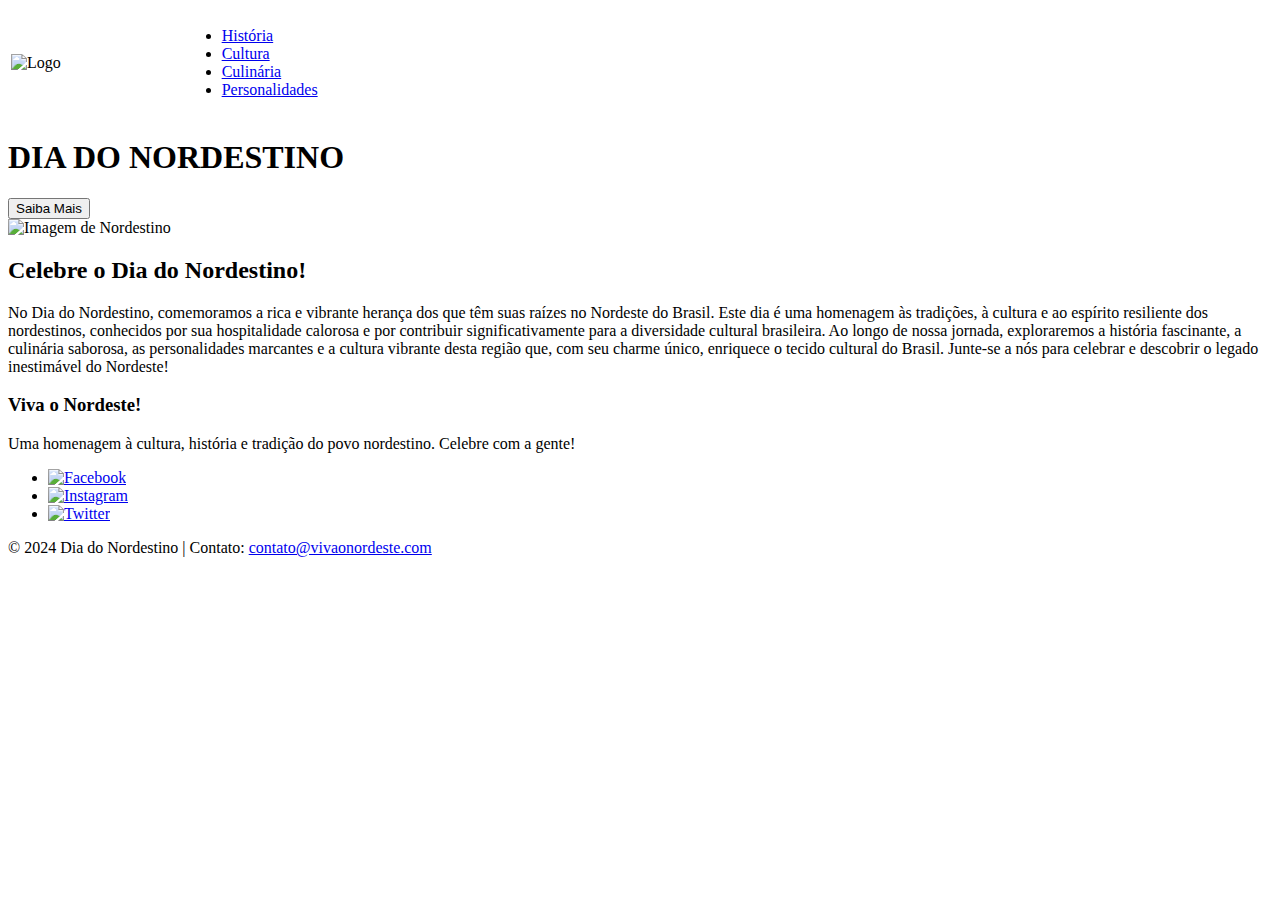
==== index.html @ 45371a7a "Update index.html" ====
<!DOCTYPE html>
<html lang="pt-BR">
<head>
    <meta charset="UTF-8">
    <title>Dia do Nordestino</title>
    <link rel="stylesheet" href="style.css">
</head>
<body>
    <header>  
        <table>
            <tr>
                <td width="55%">
                    <img src="Imagens/logo.png" alt="Logo" style="max-width: 80px;"> 
                </td>
                <td>
                    <nav>
                        <ul>
                            <li><a href="historia.html">História</a></li>
                            <li><a href="cultura.html">Cultura</a></li>
                            <li><a href="culinaria.html">Culinária</a></li>
                            <li><a href="personalidades.html">Personalidades</a></li>
                        </ul>
                    </nav>
                </td>
            </tr>
        </table>  
    </header>

    <section class="main-content" id="main-section">
        <div class="content-wrapper">
            <div class="title-section">
                <h1>DIA DO NORDESTINO</h1>
                <button class="cta-button" id="scroll-button">Saiba Mais</button>
            </div>
            <div class="image-section">
                <img src="Imagens/imagem-nordestino.png" alt="Imagem de Nordestino">
            </div>
        </div>
    </section>

    <section class="highlight" id="highlight-section">
        <h2>Celebre o Dia do Nordestino!</h2>
        <p>
            No Dia do Nordestino, comemoramos a rica e vibrante herança dos que têm suas raízes no Nordeste do Brasil. Este dia é uma homenagem às tradições, à cultura e ao espírito resiliente dos nordestinos, conhecidos por sua hospitalidade calorosa e por contribuir significativamente para a diversidade cultural brasileira. Ao longo de nossa jornada, exploraremos a história fascinante, a culinária saborosa, as personalidades marcantes e a cultura vibrante desta região que, com seu charme único, enriquece o tecido cultural do Brasil. Junte-se a nós para celebrar e descobrir o legado inestimável do Nordeste!
        </p>
    </section>

    <footer>
        <div class="footer-content">
            <h3>Viva o Nordeste!</h3>
            <p>Uma homenagem à cultura, história e tradição do povo nordestino. Celebre com a gente!</p>
            <ul class="socials">
                <li><a href="#"><img src="Imagens/icon-facebook.png" alt="Facebook"></a></li>
                <li><a href="#"><img src="Imagens/icon-instagram.png" alt="Instagram"></a></li>
                <li><a href="#"><img src="Imagens/icon-twitter.png" alt="Twitter"></a></li>
            </ul>
        </div>
        <div class="footer-bottom">
            <p>&copy; 2024 Dia do Nordestino | Contato: <a href="mailto:contato@vivaonordeste.com">contato@vivaonordeste.com</a></p>
        </div>
    </footer>

    <script>
        const scrollButton = document.getElementById('scroll-button');
        const highlightSection = document.getElementById('highlight-section');

        scrollButton.addEventListener('click', () => {
            if (scrollButton && highlightSection) {
                highlightSection.scrollIntoView({ behavior: 'smooth' });
            }
        });
    </script>
</body>
</html>
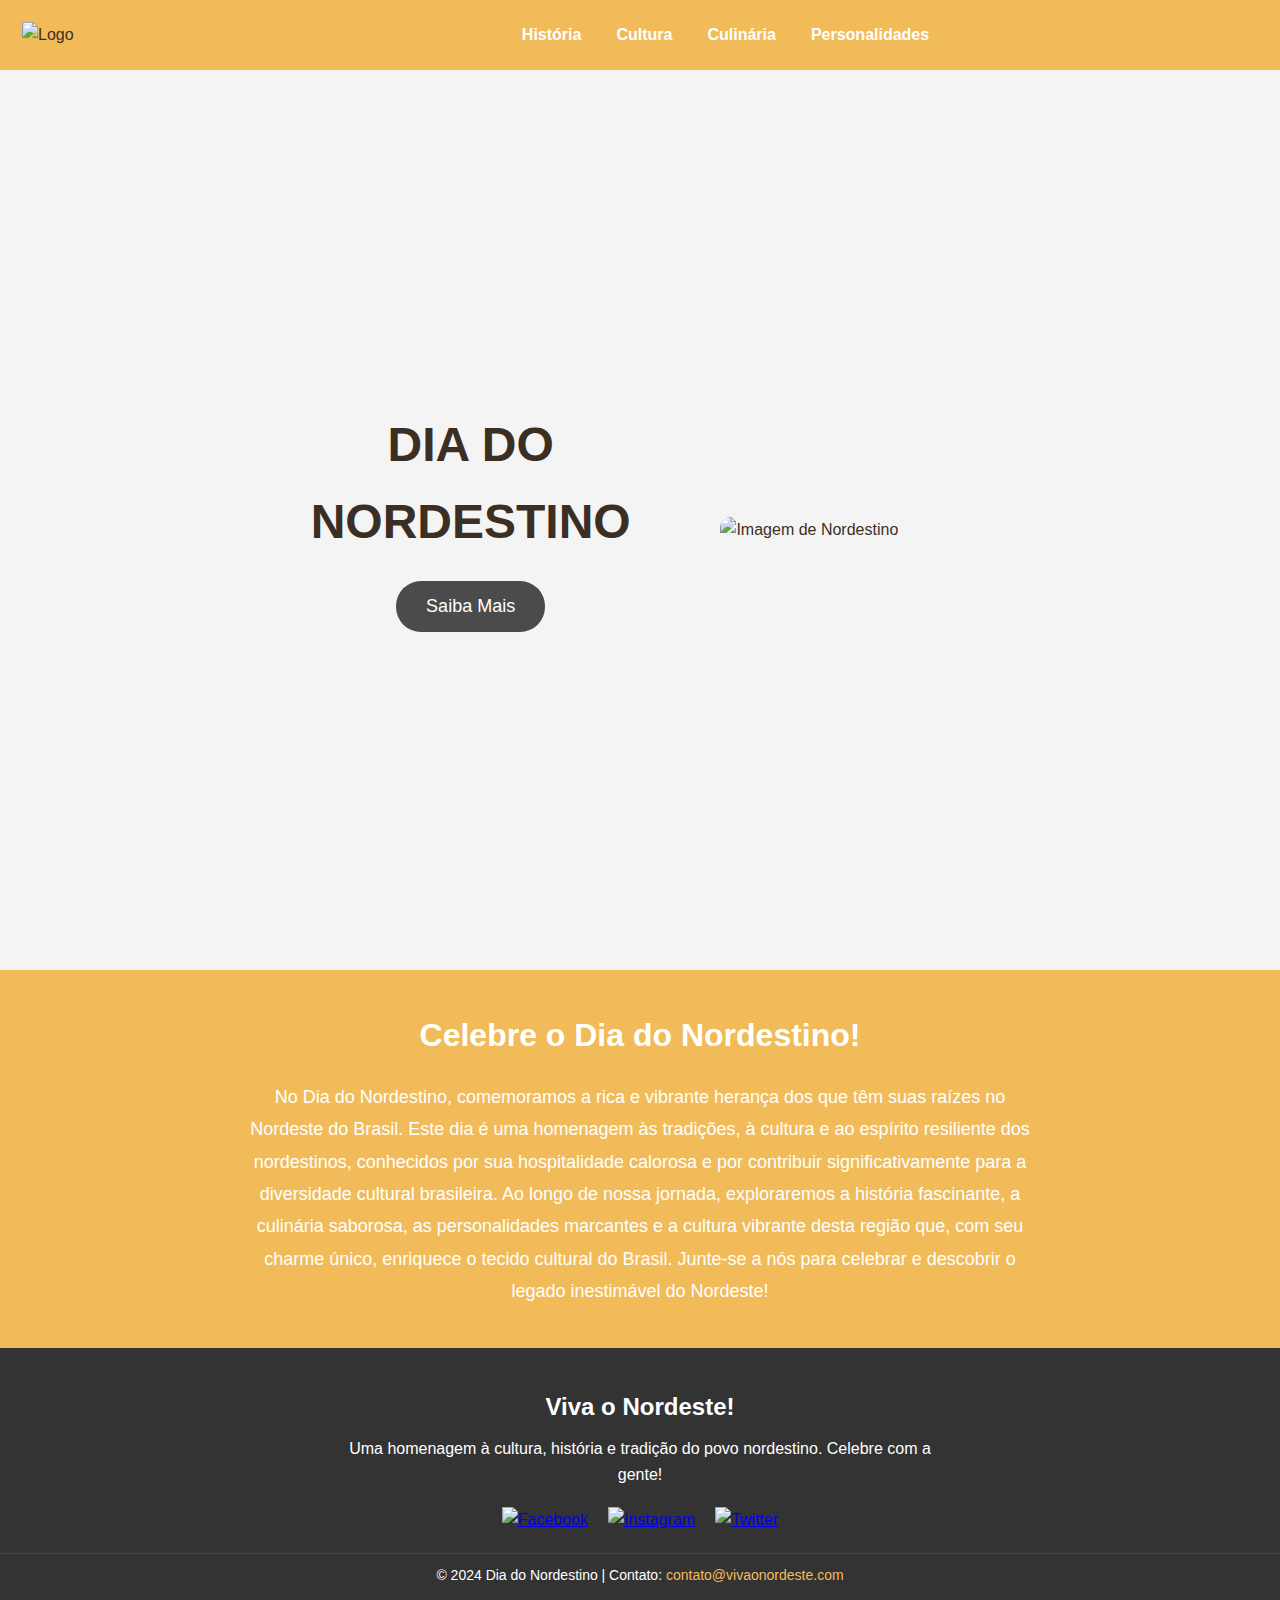
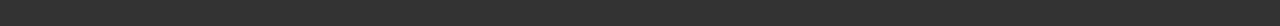
==== commit 90cad32b: "Update index.html" ====
--- a/index.html
+++ b/index.html
@@ -10,7 +10,7 @@
         <table>
             <tr>
                 <td width="55%">
-                    <img src="Imagens/logo.png" alt="Logo" style="max-width: 80px;"> 
+                    <img src="Imagens/logo.png" alt="Logo" style="max-width: 124px;"> 
                 </td>
                 <td>
                     <nav>
--- a/style.css
+++ b/style.css
@@ -0,0 +1,221 @@
+* {
+    margin: 0;
+    padding: 0;
+    box-sizing: border-box;
+}
+
+body {
+    font-family: 'Roboto', sans-serif;
+    line-height: 1.6;
+    background-color: #f4f4f4;
+    color: #3b2f24;
+}
+
+header {
+    background-color: #f2bb5a;
+    padding: 20px;
+    text-align: auto;
+}
+
+nav ul {
+    list-style: none;
+    padding: 0;
+    display: flex;
+    justify-content: center;
+    gap: 35px;
+}
+
+nav ul li {
+    position: relative;
+}
+
+nav ul li a {
+    text-decoration: none;
+    color: #fff;
+    font-weight: 700;
+    padding-bottom: 5px;
+    transition: color 0.3s ease;
+}
+
+nav ul li::after {
+    content: '';
+    position: absolute;
+    left: 0;
+    bottom: 0;
+    width: 0;
+    height: 2px;
+    background-color: #fff;
+    transition: width 0.3s ease;
+}
+
+nav ul li:hover::after {
+    width: 100%;
+}
+
+.main-content {
+    display: flex;
+    justify-content: center;
+    align-items: center;
+    height: 100vh;
+    margin: 0 auto;
+    max-width: 1200px;
+}
+
+.content-wrapper {
+    display: flex;
+    align-items: center;
+    justify-content: space-between;
+    flex-wrap: wrap;
+}
+
+.title-section {
+    font-family: 'Raleway', sans-serif;
+    flex: 1;
+    text-align: center;
+}
+
+.title-section h1 {
+    font-size: 48px;
+    font-weight: 700;
+    margin-bottom: 20px;
+}
+
+.cta-button {
+    background-color: #4b4b4b;
+    color: white;
+    padding: 15px 30px;
+    border: none;
+    border-radius: 25px;
+    font-size: 18px;
+    cursor: pointer;
+    transition: background-color 0.3s ease;
+}
+
+.cta-button:hover {
+    background-color: #f2bb5a;
+}
+
+.image-section {
+    flex: 1;
+    display: flex;
+    justify-content: center;
+    margin-top: 20px;
+}
+
+.image-section img {
+    max-width: 100%;
+    height: auto;
+    border-radius: 10px;
+}
+
+.personality {
+    display: flex;
+    align-items: center;
+    justify-content: space-between;
+    flex-wrap: wrap;
+    margin: 20px 0;
+    background-color: #fff;
+    padding: 20px;
+    border-radius: 10px;
+    box-shadow: 0 2px 10px rgba(0, 0, 0, 0.1);
+}
+
+.personality-img {
+    width: 150px;
+    height: auto;
+    margin-right: 20px;
+    border-radius: 8px;
+    flex-shrink: 0;
+}
+
+.personality-info {
+    flex: 1;
+}
+
+.personality-info h2 {
+    font-size: 24px;
+    color: #333;
+    margin-bottom: 10px;
+}
+
+.personality-info p {
+    font-size: 16px;
+    line-height: 1.6;
+    color: #555;
+}
+
+.highlight {
+    background-color: #f2bb5a;
+    padding: 40px;
+    text-align: center;
+    color: #fff;
+}
+
+.highlight h2 {
+    font-size: 32px;
+    margin-bottom: 20px;
+}
+
+.highlight p {
+    font-size: 18px;
+    max-width: 800px;
+    margin: 0 auto;
+    line-height: 1.8;
+}
+
+footer {
+    background-color: #333;
+    color: white;
+    padding: 40px 0;
+    text-align: center;
+}
+
+.footer-content h3 {
+    font-size: 24px;
+    margin-bottom: 10px;
+    font-weight: 700;
+}
+
+.footer-content p {
+    max-width: 600px;
+    margin: 0 auto 20px;
+    line-height: 1.6;
+}
+
+.socials {
+    list-style: none;
+    padding: 0;
+    display: flex;
+    justify-content: center;
+    gap: 20px;
+}
+
+.socials li {
+    display: inline;
+}
+
+.socials li a img {
+    width: 30px;
+    height: 30px;
+    transition: transform 0.3s ease;
+}
+
+.socials li a:hover img {
+    transform: scale(1.1);
+}
+
+.footer-bottom {
+    margin-top: 20px;
+    border-top: 1px solid #444;
+    padding-top: 10px;
+    font-size: 14px;
+}
+
+.footer-bottom a {
+    color: #f2bb5a;
+    text-decoration: none;
+}
+
+.footer-bottom a:hover {
+    text-decoration: underline;
+}
